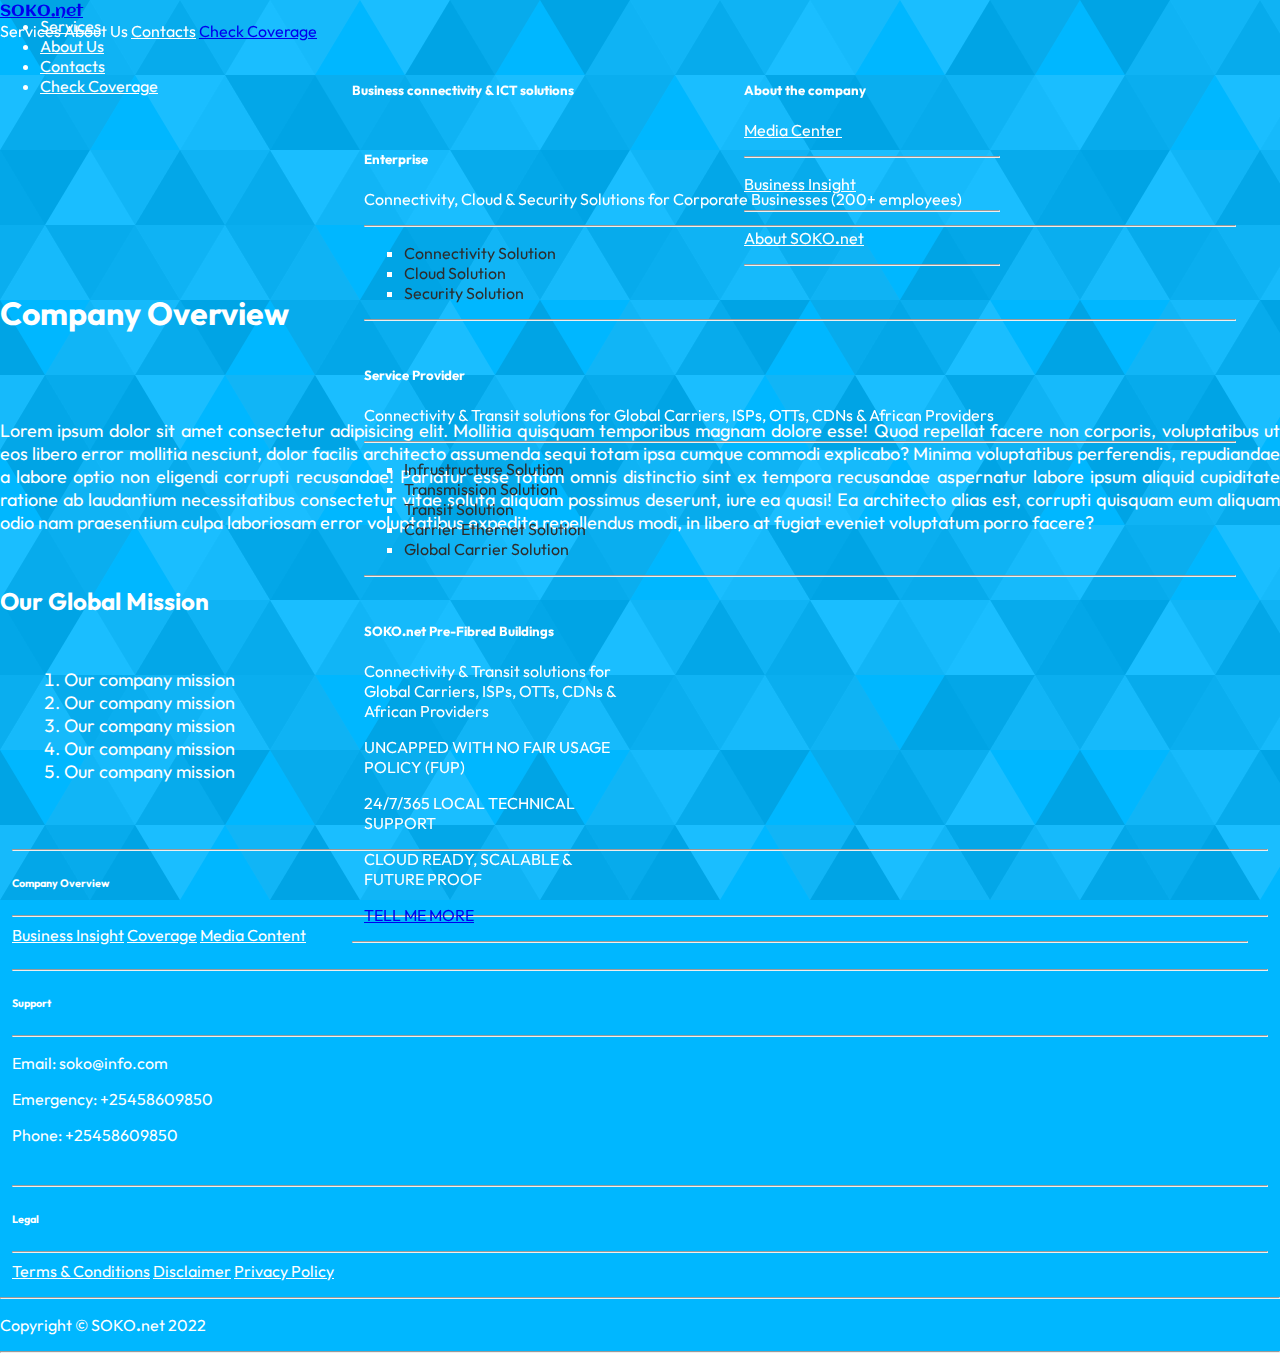
==== about.html @ efde7fed "finishied about and business insight page" ====
<!DOCTYPE html>
<html lang="en">
  <head>
    <meta charset="UTF-8" />
    <meta http-equiv="X-UA-Compatible" content="IE=edge" />
    <meta name="viewport" content="width=device-width, initial-scale=1.0" />
    <link rel="stylesheet" href="./css/styles.css" />
    <link
      rel="stylesheet"
      href="https://cdn.jsdelivr.net/npm/bootstrap@5.1.3/dist/css/bootstrap.min.css"
      integrity="sha384-1BmE4kWBq78iYhFldvKuhfTAU6auU8tT94WrHftjDbrCEXSU1oBoqyl2QvZ6jIW3"
      crossorigin="anonymous"
    />
    <link
      rel="stylesheet"
      href="https://cdn.jsdelivr.net/npm/bootstrap-icons@1.8.0/font/bootstrap-icons.css"
      integrity="sha384-ejwKkLla8gPP8t2u0eQyL0Q/4ItcnyveF505U0NIobD/SMsNyXrLti6CWaD0L52l"
      crossorigin="anonymous"
    />
    <script
      src="https://code.jquery.com/jquery-3.6.0.js"
      integrity="sha256-H+K7U5CnXl1h5ywQfKtSj8PCmoN9aaq30gDh27Xc0jk="
      crossorigin="anonymous"
    ></script>
    <script
      src="https://cdn.jsdelivr.net/npm/bootstrap@5.1.3/dist/js/bootstrap.bundle.min.js"
      integrity="sha384-ka7Sk0Gln4gmtz2MlQnikT1wXgYsOg+OMhuP+IlRH9sENBO0LRn5q+8nbTov4+1p"
      crossorigin="anonymous"
    ></script>
    <title>Home | Soke Network</title>
  </head>
  <body>
    <!-- navigation -->
    <!--  -->
    <div class="navbar navbar-dark bg" id="top">
      <div class="container">
        <a href="index.html" class="navbar-brand"
          >SOKO<strong class="text-danger">.</strong>net</a
        >
        <div class="d-flex nav-item">
          <div class="links d-flex nav-item">
            <a class="nav-link" id="services">Services</a>
            <div class="card bg-dark sub-menu" id="services-sub-menu">
              <h5 class="card-header text-center">
                Business connectivity & ICT solutions
              </h5>
              <div class="card-body">
                <div class="row">
                  <div class="col-sm-4 text-justify bg-info text-dark">
                    <h5>Enterprise</h5>
                    <p class="card-text">
                      Connectivity, Cloud & Security Solutions for Corporate
                      Businesses (200+ employees)
                    </p>
                    <hr />
                    <ul>
                      <li>
                        <a href="#" class="sub-menu-link">
                          Connectivity Solution
                        </a>
                      </li>
                      <li>
                        <a href="#" class="sub-menu-link">Cloud Solution</a>
                      </li>
                      <li>
                        <a href="#" class="sub-menu-link">Security Solution</a>
                      </li>
                    </ul>
                    <hr />
                  </div>
                  <div class="col-sm-4 text-justify bg-primary text-dark">
                    <h5>Service Provider</h5>
                    <p class="card-text">
                      Connectivity & Transit solutions for Global Carriers,
                      ISPs, OTTs, CDNs & African Providers
                    </p>
                    <hr />
                    <ul>
                      <li>
                        <a href="#" class="sub-menu-link">
                          Infrustructure Solution
                        </a>
                      </li>
                      <li>
                        <a href="#" class="sub-menu-link">
                          Transmission Solution
                        </a>
                      </li>
                      <li>
                        <a href="#" class="sub-menu-link">Transit Solution</a>
                      </li>
                      <li>
                        <a href="#" class="sub-menu-link">
                          Carrier Ethernet Solution
                        </a>
                      </li>
                      <li>
                        <a href="#" class="sub-menu-link">
                          Global Carrier Solution
                        </a>
                      </li>
                    </ul>
                    <hr />
                  </div>
                  <div class="col-sm-4 text-justify" style="width: 30%">
                    <h5>
                      SOKO<strong class="text-danger">.</strong>net Pre-Fibred
                      Buildings
                    </h5>
                    <p class="card-text">
                      Connectivity & Transit solutions for Global Carriers,
                      ISPs, OTTs, CDNs & African Providers
                    </p>
                    <p class="text-muted">
                      UNCAPPED WITH NO FAIR USAGE POLICY (FUP)
                    </p>
                    <p class="text-muted">24/7/365 LOCAL TECHNICAL SUPPORT</p>
                    <p class="text-muted">
                      CLOUD READY, SCALABLE & FUTURE PROOF
                    </p>
                    <a href="#">TELL ME MORE</a>
                  </div>
                </div>
              </div>
              <hr />
            </div>
            <a class="nav-link" id="about">About Us</a>
            <div class="card bg-dark sub-menu" id="about-sub-menu">
              <h5 class="card-header text-center">About the company</h5>
              <div class="card-body">
                <p class="card-text">
                  <a href="#" class="nav-link">Media Center</a>
                </p>
                <hr />
                <p class="card-text">
                  <a href="business_insight.html" class="nav-link"
                    >Business Insight</a
                  >
                </p>
                <hr />
                <p class="card-text">
                  <a href="about.html" class="nav-link">
                    About SOKO<strong class="text-danger">.</strong>net
                  </a>
                </p>
                <hr />
              </div>
            </div>
            <a href="#" class="nav-link">Contacts</a>
            <a href="#" class="btn btn-outline-info">Check Coverage</a>
          </div>
          <div class="menu-btn nav-item">
            <button class="navbar-toggler" id="menu-btn-tgl">
              <i class="bi bi-list" style="font-size: 2rem"></i>
            </button>
          </div>
        </div>
      </div>
    </div>
    <!--  -->
    <div class="menu-hidden" id="menu-tgl">
      <div class="menu-content container">
        <ul class="navbar-nav text-center">
          <li class="nav-item">
            <a href="#" class="nav-link">Services</a>
          </li>
          <li class="nav-item">
            <a href="#" class="nav-link">About Us</a>
          </li>
          <li class="nav-item">
            <a href="#" class="nav-link">Contacts</a>
          </li>
          <li class="nav-item">
            <a href="#" class="nav-link btn btn-dark">Check Coverage</a>
          </li>
        </ul>
      </div>
    </div>
    <!--  -->
    <!-- navigation -->

    <!-- body -->
    <div class="main-body">
      <!--  -->
      <div class="about-container">
        <div class="about container">
          <h1 class="about-title">Company Overview</h1>
          <p class="about-text">
            Lorem ipsum dolor sit amet consectetur adipisicing elit. Mollitia
            quisquam temporibus magnam dolore esse! Quod repellat facere non
            corporis, voluptatibus ut eos libero error mollitia nesciunt, dolor
            facilis architecto assumenda sequi totam ipsa cumque commodi
            explicabo? Minima voluptatibus perferendis, repudiandae a labore
            optio non eligendi corrupti recusandae! Pariatur esse totam omnis
            distinctio sint ex tempora recusandae aspernatur labore ipsum
            aliquid cupiditate ratione ab laudantium necessitatibus consectetur
            vitae soluta aliquam possimus deserunt, iure ea quasi! Ea architecto
            alias est, corrupti quisquam eum aliquam odio nam praesentium culpa
            laboriosam error voluptatibus expedita repellendus modi, in libero
            at fugiat eveniet voluptatum porro facere?
          </p>
          <h2>Our Global Mission</h2>
          <ol class="about-text">
            <li class="about-list">Our company mission</li>
            <li class="about-list">Our company mission</li>
            <li class="about-list">Our company mission</li>
            <li class="about-list">Our company mission</li>
            <li class="about-list">Our company mission</li>
          </ol>
        </div>
      </div>
      <!--  -->
    </div>
    <!-- body -->

    <!-- footer -->
    <div class="footer-container navbar-dark bg-dark">
      <div class="footer container">
        <div class="row footer-row text-center">
          <div class="col-sm-4">
            <hr />
            <h6>Company Overview</h6>
            <hr />
            <a href="#" class="nav-link">Business Insight</a>
            <a href="#" class="nav-link">Coverage</a>
            <a href="#" class="nav-link">Media Content</a>
          </div>
          <div class="col-sm-4">
            <hr />
            <h6>Support</h6>
            <hr />
            <p>Email: soko@info.com</p>
            <p>Emergency: +25458609850</p>
            <p>Phone: +25458609850</p>
          </div>
          <div class="col-sm-4">
            <hr />
            <h6>Legal</h6>
            <hr />
            <a href="#" class="nav-link">Terms & Conditions</a>
            <a href="#" class="nav-link">Disclaimer</a>
            <a href="#" class="nav-link">Privacy Policy</a>
          </div>
        </div>
      </div>
      <hr />
      <p class="text-center">
        Copyright &#169; SOKO<strong class="text-danger">.</strong>net 2022
      </p>
      <hr />
    </div>
    <!-- footer -->
  </body>
  <script src="./js/main.js"></script>
</html>
---- css/styles.css ----
@import url("https://fonts.googleapis.com/css2?family=Aclonica&family=Outfit&display=swap");

/* 
font-family: 'Aclonica', sans-serif;
font-family: 'Outfit', sans-serif;
*/

body,
html {
  font-family: "Outfit", sans-serif !important;
  z-index: -99;
  height: 100vh !important;
  width: 100% !important;
  padding: 0 !important;
  margin: 0 !important;
  color: white !important;
  scroll-behavior: smooth !important;
  background-color: #00b7ff !important;
  background-image: url("data:image/svg+xml,%3Csvg xmlns='http://www.w3.org/2000/svg' width='540' height='450' viewBox='0 0 1080 900'%3E%3Cg fill-opacity='.1'%3E%3Cpolygon fill='%23444' points='90 150 0 300 180 300'/%3E%3Cpolygon points='90 150 180 0 0 0'/%3E%3Cpolygon fill='%23AAA' points='270 150 360 0 180 0'/%3E%3Cpolygon fill='%23DDD' points='450 150 360 300 540 300'/%3E%3Cpolygon fill='%23999' points='450 150 540 0 360 0'/%3E%3Cpolygon points='630 150 540 300 720 300'/%3E%3Cpolygon fill='%23DDD' points='630 150 720 0 540 0'/%3E%3Cpolygon fill='%23444' points='810 150 720 300 900 300'/%3E%3Cpolygon fill='%23FFF' points='810 150 900 0 720 0'/%3E%3Cpolygon fill='%23DDD' points='990 150 900 300 1080 300'/%3E%3Cpolygon fill='%23444' points='990 150 1080 0 900 0'/%3E%3Cpolygon fill='%23DDD' points='90 450 0 600 180 600'/%3E%3Cpolygon points='90 450 180 300 0 300'/%3E%3Cpolygon fill='%23666' points='270 450 180 600 360 600'/%3E%3Cpolygon fill='%23AAA' points='270 450 360 300 180 300'/%3E%3Cpolygon fill='%23DDD' points='450 450 360 600 540 600'/%3E%3Cpolygon fill='%23999' points='450 450 540 300 360 300'/%3E%3Cpolygon fill='%23999' points='630 450 540 600 720 600'/%3E%3Cpolygon fill='%23FFF' points='630 450 720 300 540 300'/%3E%3Cpolygon points='810 450 720 600 900 600'/%3E%3Cpolygon fill='%23DDD' points='810 450 900 300 720 300'/%3E%3Cpolygon fill='%23AAA' points='990 450 900 600 1080 600'/%3E%3Cpolygon fill='%23444' points='990 450 1080 300 900 300'/%3E%3Cpolygon fill='%23222' points='90 750 0 900 180 900'/%3E%3Cpolygon points='270 750 180 900 360 900'/%3E%3Cpolygon fill='%23DDD' points='270 750 360 600 180 600'/%3E%3Cpolygon points='450 750 540 600 360 600'/%3E%3Cpolygon points='630 750 540 900 720 900'/%3E%3Cpolygon fill='%23444' points='630 750 720 600 540 600'/%3E%3Cpolygon fill='%23AAA' points='810 750 720 900 900 900'/%3E%3Cpolygon fill='%23666' points='810 750 900 600 720 600'/%3E%3Cpolygon fill='%23999' points='990 750 900 900 1080 900'/%3E%3Cpolygon fill='%23999' points='180 0 90 150 270 150'/%3E%3Cpolygon fill='%23444' points='360 0 270 150 450 150'/%3E%3Cpolygon fill='%23FFF' points='540 0 450 150 630 150'/%3E%3Cpolygon points='900 0 810 150 990 150'/%3E%3Cpolygon fill='%23222' points='0 300 -90 450 90 450'/%3E%3Cpolygon fill='%23FFF' points='0 300 90 150 -90 150'/%3E%3Cpolygon fill='%23FFF' points='180 300 90 450 270 450'/%3E%3Cpolygon fill='%23666' points='180 300 270 150 90 150'/%3E%3Cpolygon fill='%23222' points='360 300 270 450 450 450'/%3E%3Cpolygon fill='%23FFF' points='360 300 450 150 270 150'/%3E%3Cpolygon fill='%23444' points='540 300 450 450 630 450'/%3E%3Cpolygon fill='%23222' points='540 300 630 150 450 150'/%3E%3Cpolygon fill='%23AAA' points='720 300 630 450 810 450'/%3E%3Cpolygon fill='%23666' points='720 300 810 150 630 150'/%3E%3Cpolygon fill='%23FFF' points='900 300 810 450 990 450'/%3E%3Cpolygon fill='%23999' points='900 300 990 150 810 150'/%3E%3Cpolygon points='0 600 -90 750 90 750'/%3E%3Cpolygon fill='%23666' points='0 600 90 450 -90 450'/%3E%3Cpolygon fill='%23AAA' points='180 600 90 750 270 750'/%3E%3Cpolygon fill='%23444' points='180 600 270 450 90 450'/%3E%3Cpolygon fill='%23444' points='360 600 270 750 450 750'/%3E%3Cpolygon fill='%23999' points='360 600 450 450 270 450'/%3E%3Cpolygon fill='%23666' points='540 600 630 450 450 450'/%3E%3Cpolygon fill='%23222' points='720 600 630 750 810 750'/%3E%3Cpolygon fill='%23FFF' points='900 600 810 750 990 750'/%3E%3Cpolygon fill='%23222' points='900 600 990 450 810 450'/%3E%3Cpolygon fill='%23DDD' points='0 900 90 750 -90 750'/%3E%3Cpolygon fill='%23444' points='180 900 270 750 90 750'/%3E%3Cpolygon fill='%23FFF' points='360 900 450 750 270 750'/%3E%3Cpolygon fill='%23AAA' points='540 900 630 750 450 750'/%3E%3Cpolygon fill='%23FFF' points='720 900 810 750 630 750'/%3E%3Cpolygon fill='%23222' points='900 900 990 750 810 750'/%3E%3Cpolygon fill='%23222' points='1080 300 990 450 1170 450'/%3E%3Cpolygon fill='%23FFF' points='1080 300 1170 150 990 150'/%3E%3Cpolygon points='1080 600 990 750 1170 750'/%3E%3Cpolygon fill='%23666' points='1080 600 1170 450 990 450'/%3E%3Cpolygon fill='%23DDD' points='1080 900 1170 750 990 750'/%3E%3C/g%3E%3C/svg%3E") !important;
  background-attachment: fixed !important;
}

.navbar-brand {
  font-family: "Aclonica", sans-serif !important;
}

.menu-btn {
  display: none;
  justify-content: center;
  align-items: center;
}

.nav-link {
  color: white !important;
}

.navbar {
  position: fixed !important;
  top: 0 !important;
  width: 100% !important;
  z-index: 100;
}

.bg {
  background-color: transparent !important;
}

.nav-link:hover {
  color: darkturquoise !important;
  cursor: pointer !important;
}

.sub-menu {
  position: absolute !important;
  top: 3.75rem !important;
}

#services-sub-menu {
  right: 2rem !important;
  width: 70% !important;
}

#about-sub-menu {
  right: 17.5rem !important;
  width: 20% !important;
}

#contacts-sub-menu {
  right: 12rem !important;
  width: 20% !important;
}

.intro-container {
  background-image: url("../img/Shadow-Fall-Background.svg");
  background-repeat: no-repeat;
  background-size: cover;
  background-attachment: scroll;
  height: 100vh;
}

.setup {
  width: fit-content;
  height: fit-content;
  padding: 8rem;
}

.setup h1 {
  font-weight: bold;
  font-size: 64px;
}

.setup p {
  font-weight: 150;
  font-size: 24px;
}

.row {
  flex-wrap: nowrap !important;
}

.col-sm-4 {
  margin: 0 0.25rem !important;
  padding: 0.5rem !important;
}

.col-sm-4 ul {
  list-style: square;
}

.sub-menu-link {
  color: rgb(45, 45, 45);
  text-decoration: none;
}

.sub-menu-link:hover {
  color: rgb(45, 45, 45);
  text-decoration: underline;
}

#back-top {
  position: fixed;
  bottom: 1rem;
  right: 1rem;
}

.pitch {
  padding-top: 4rem;
}

.pitch-card {
  background-color: #1577b88c !important;
  padding: 2rem !important;
  width: 80% !important;
  height: 80% !important;
  margin: auto !important;
  text-align: justify !important;
}

.col-sm-auto {
  margin: 1rem !important;
  padding: 1rem !important;
  background-color: rgba(0, 0, 0, 0.432) !important;
  width: 18rem !important;
  border-radius: 0.5rem;
}

.col-sm-auto:hover {
  background-color: rgba(0, 0, 0, 0.514) !important;
}

.col-sm-auto a {
  text-decoration: none;
}

.pitch-row {
  width: fit-content !important;
  margin: auto !important;
}

.media-intro h2 {
  padding: 3rem 0;
}

.media-intro-container {
  background-image: url("../img/61769.jpg");
  height: 100vh;
  background-repeat: no-repeat;
  background-size: cover;
  background-attachment: scroll;
}

.media-card {
  text-align: justify !important;
  background-color: #1577b88c !important;
}
.media-card-container {
  padding-bottom: 8rem !important;
}

.bi-img {
  position: absolute;
  width: 100% !important;
  height: 66vh !important;
  background-image: url("../img/Bubble-Background.svg");
  background-attachment: fixed;
  background-size: cover;
}

.bi-title h1 {
  margin: 8rem auto;
}

.business-insight {
  padding-top: 16.5rem;
  z-index: 10 !important;
}

.about {
  padding-top: 8rem;
}

.about ol {
  padding-left: 4rem;
}

.about-title,
.about-text {
  padding: 2rem 0;
  text-align: justify;
}

.about-text {
  font-size: large;
}

@media screen and (min-width: 240px) and (max-width: 780px) {
  .menu-btn {
    display: flex;
  }

  .links {
    display: none;
  }
}
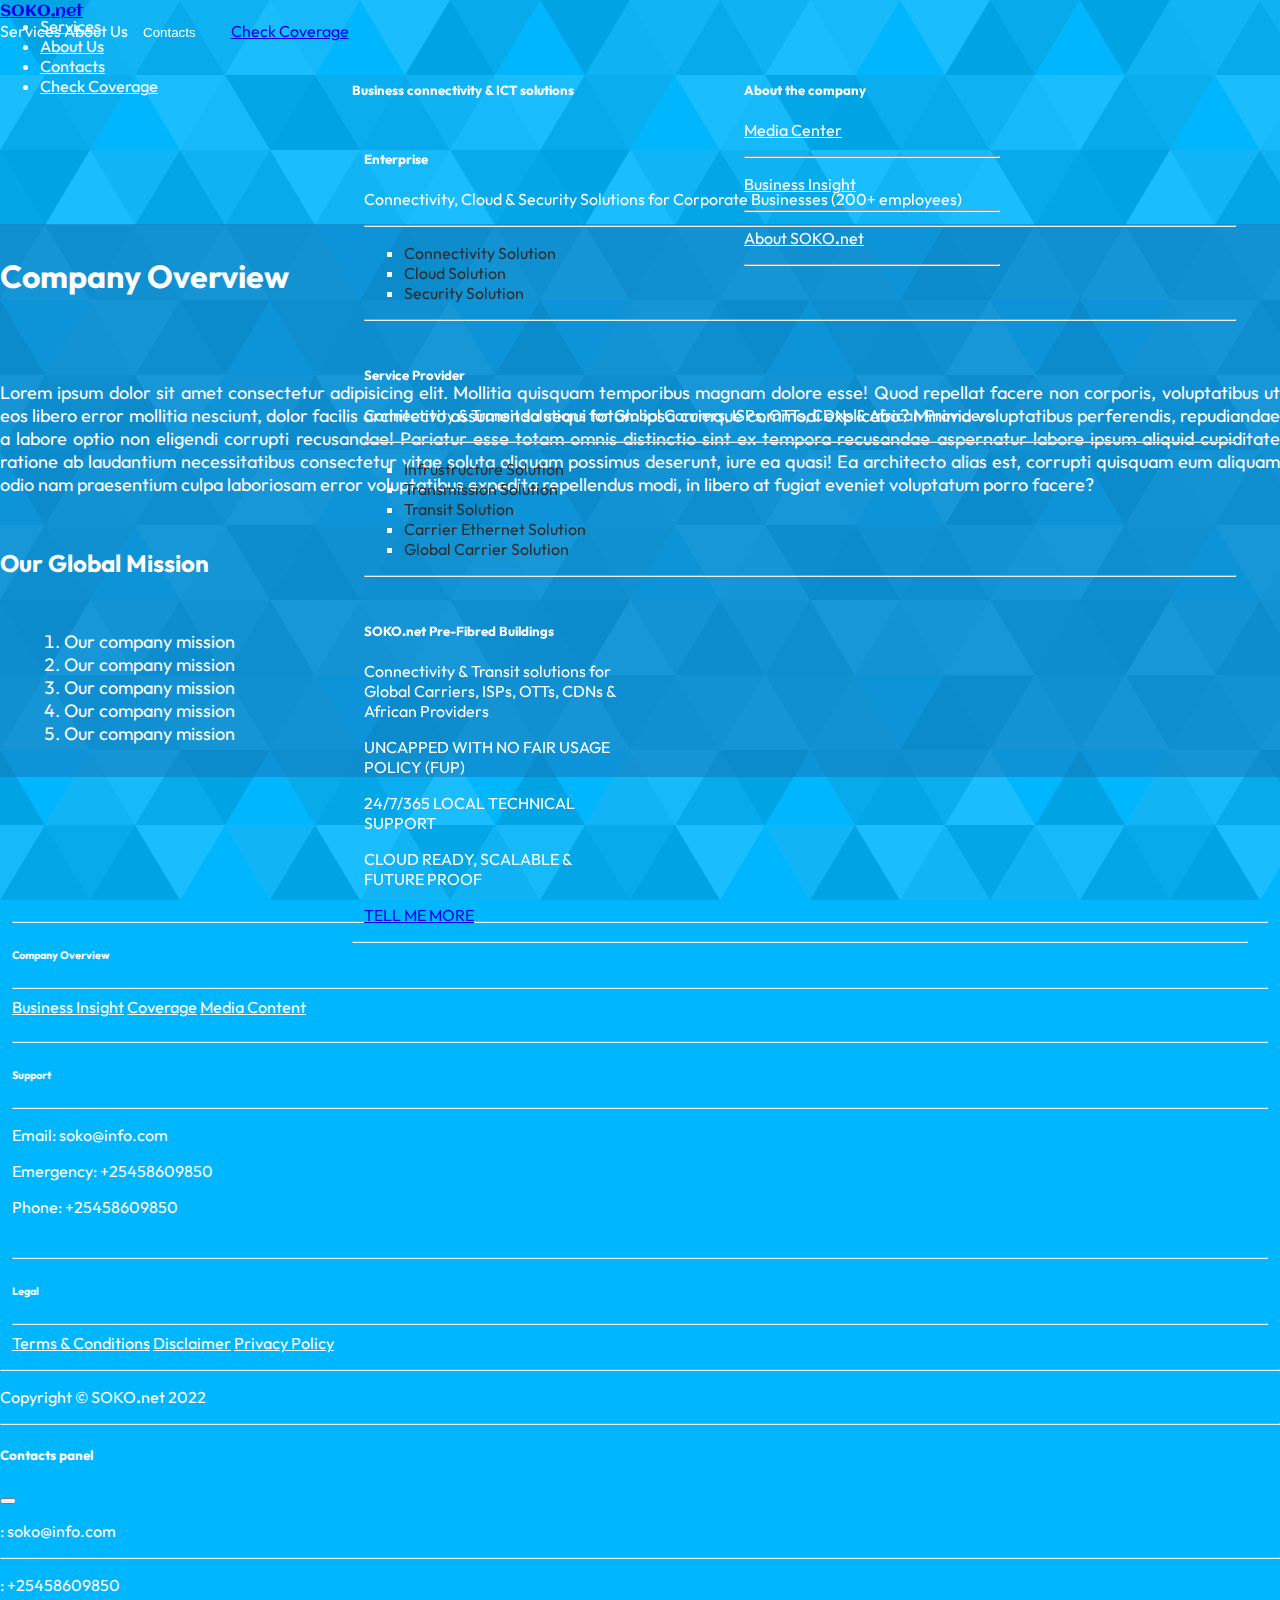
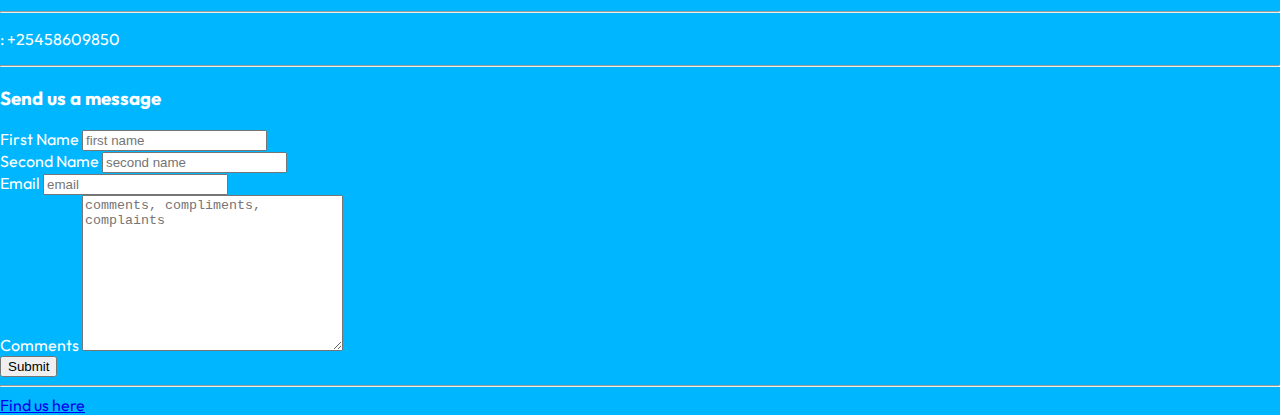
==== commit d9ea60c9: "added contacts panel and  location" ====
--- a/about.html
+++ b/about.html
@@ -146,7 +146,16 @@
                 <hr />
               </div>
             </div>
-            <a href="#" class="nav-link">Contacts</a>
+            <!-- Button trigger modal -->
+            <button
+              type="button"
+              class="btn-modal nav-link"
+              data-bs-toggle="modal"
+              data-bs-target="#staticBackdrop"
+            >
+              Contacts
+            </button>
+            <!-- Button trigger modal -->
             <a href="#" class="btn btn-outline-info">Check Coverage</a>
           </div>
           <div class="menu-btn nav-item">
@@ -183,30 +192,33 @@
     <div class="main-body">
       <!--  -->
       <div class="about-container">
-        <div class="about container">
-          <h1 class="about-title">Company Overview</h1>
-          <p class="about-text">
-            Lorem ipsum dolor sit amet consectetur adipisicing elit. Mollitia
-            quisquam temporibus magnam dolore esse! Quod repellat facere non
-            corporis, voluptatibus ut eos libero error mollitia nesciunt, dolor
-            facilis architecto assumenda sequi totam ipsa cumque commodi
-            explicabo? Minima voluptatibus perferendis, repudiandae a labore
-            optio non eligendi corrupti recusandae! Pariatur esse totam omnis
-            distinctio sint ex tempora recusandae aspernatur labore ipsum
-            aliquid cupiditate ratione ab laudantium necessitatibus consectetur
-            vitae soluta aliquam possimus deserunt, iure ea quasi! Ea architecto
-            alias est, corrupti quisquam eum aliquam odio nam praesentium culpa
-            laboriosam error voluptatibus expedita repellendus modi, in libero
-            at fugiat eveniet voluptatum porro facere?
-          </p>
-          <h2>Our Global Mission</h2>
-          <ol class="about-text">
-            <li class="about-list">Our company mission</li>
-            <li class="about-list">Our company mission</li>
-            <li class="about-list">Our company mission</li>
-            <li class="about-list">Our company mission</li>
-            <li class="about-list">Our company mission</li>
-          </ol>
+        <div class="about card text-dark about-card container">
+          <div class="card-body">
+            <h1 class="about-title card-title">Company Overview</h1>
+            <p class="about-text card-text">
+              Lorem ipsum dolor sit amet consectetur adipisicing elit. Mollitia
+              quisquam temporibus magnam dolore esse! Quod repellat facere non
+              corporis, voluptatibus ut eos libero error mollitia nesciunt,
+              dolor facilis architecto assumenda sequi totam ipsa cumque commodi
+              explicabo? Minima voluptatibus perferendis, repudiandae a labore
+              optio non eligendi corrupti recusandae! Pariatur esse totam omnis
+              distinctio sint ex tempora recusandae aspernatur labore ipsum
+              aliquid cupiditate ratione ab laudantium necessitatibus
+              consectetur vitae soluta aliquam possimus deserunt, iure ea quasi!
+              Ea architecto alias est, corrupti quisquam eum aliquam odio nam
+              praesentium culpa laboriosam error voluptatibus expedita
+              repellendus modi, in libero at fugiat eveniet voluptatum porro
+              facere?
+            </p>
+            <h2 class="card-title">Our Global Mission</h2>
+            <ol class="about-text card-text">
+              <li class="about-list">Our company mission</li>
+              <li class="about-list">Our company mission</li>
+              <li class="about-list">Our company mission</li>
+              <li class="about-list">Our company mission</li>
+              <li class="about-list">Our company mission</li>
+            </ol>
+          </div>
         </div>
       </div>
       <!--  -->
@@ -250,6 +262,113 @@
       <hr />
     </div>
     <!-- footer -->
+
+    <!--  -->
+    <!-- Modal -->
+    <div
+      class="modal fade"
+      id="staticBackdrop"
+      data-bs-backdrop="static"
+      data-bs-keyboard="false"
+      tabindex="-1"
+      aria-labelledby="staticBackdropLabel"
+      aria-hidden="true"
+    >
+      <div class="modal-dialog modal-dialog-centered modal-dialog-scrollable">
+        <div class="modal-content bg-dark">
+          <div class="modal-header">
+            <h5 class="modal-title" id="staticBackdropLabel">Contacts panel</h5>
+            <button
+              type="button"
+              class="btn-close"
+              data-bs-dismiss="modal"
+              aria-label="Close"
+            ></button>
+          </div>
+          <div class="modal-body">
+            <p class="text-center">
+              <i
+                class="bi bi-envelope text-info"
+                style="font-size: 0.825rem"
+              ></i>
+              : soko@info.com
+            </p>
+            <hr />
+            <p class="text-center">
+              <i
+                class="bi bi-telephone text-info"
+                style="font-size: 0.825rem"
+              ></i>
+              : +25458609850
+            </p>
+            <hr />
+            <p class="text-center">
+              <i
+                class="bi bi-headset text-info"
+                style="font-size: 0.825rem"
+              ></i>
+              : +25458609850
+            </p>
+            <hr />
+            <h3 class="text-center">Send us a message</h3>
+            <!-- <hr /> -->
+            <form action="#">
+              <div class="mb-3">
+                <label for="first-name" class="form-label">First Name</label>
+                <input
+                  type="text"
+                  name="first-name"
+                  id="first-name"
+                  class="form-control"
+                  placeholder="first name"
+                />
+              </div>
+              <div class="mb-3">
+                <label for="second-name" class="form-label">Second Name</label>
+                <input
+                  type="text"
+                  name="second-name"
+                  id="second-name"
+                  class="form-control"
+                  placeholder="second name"
+                />
+              </div>
+              <div class="mb-3">
+                <label for="email" class="form-label">Email</label>
+                <input
+                  type="email"
+                  name="email"
+                  id="email"
+                  class="form-control"
+                  placeholder="email"
+                />
+              </div>
+              <div class="mb-3">
+                <label for="comments" class="form-lable">Comments</label>
+                <textarea
+                  name="comments"
+                  id="comments"
+                  cols="30"
+                  rows="10"
+                  class="form-control"
+                  placeholder="comments, compliments, complaints"
+                ></textarea>
+              </div>
+              <button type="submit" class="btn btn-success container-fluid">
+                Submit
+              </button>
+            </form>
+            <hr />
+          </div>
+          <div class="modal-footer">
+            <a href="location.html" class="btn btn-outline-info container-fluid"
+              >Find us here</a
+            >
+          </div>
+        </div>
+      </div>
+    </div>
+    <!--  -->
   </body>
   <script src="./js/main.js"></script>
 </html>
--- a/css/styles.css
+++ b/css/styles.css
@@ -195,8 +195,10 @@
   z-index: 10 !important;
 }
 
-.about {
-  padding-top: 8rem;
+.about-card {
+  margin: 8rem auto !important;
+  background-color: #1577b88c !important;
+  text-align: justify !important;
 }
 
 .about ol {
@@ -206,11 +208,28 @@
 .about-title,
 .about-text {
   padding: 2rem 0;
-  text-align: justify;
 }
 
 .about-text {
   font-size: large;
+}
+
+.btn-modal {
+  margin-right: 2rem !important;
+  margin-left: 0.75rem !important;
+  padding: 0 !important;
+  border: none !important;
+  background: none !important;
+}
+
+iframe {
+  height: 100vh;
+  width: 100%;
+  border-radius: 0.5rem;
+}
+
+.location {
+  margin: 6rem auto;
 }
 
 @media screen and (min-width: 240px) and (max-width: 780px) {
